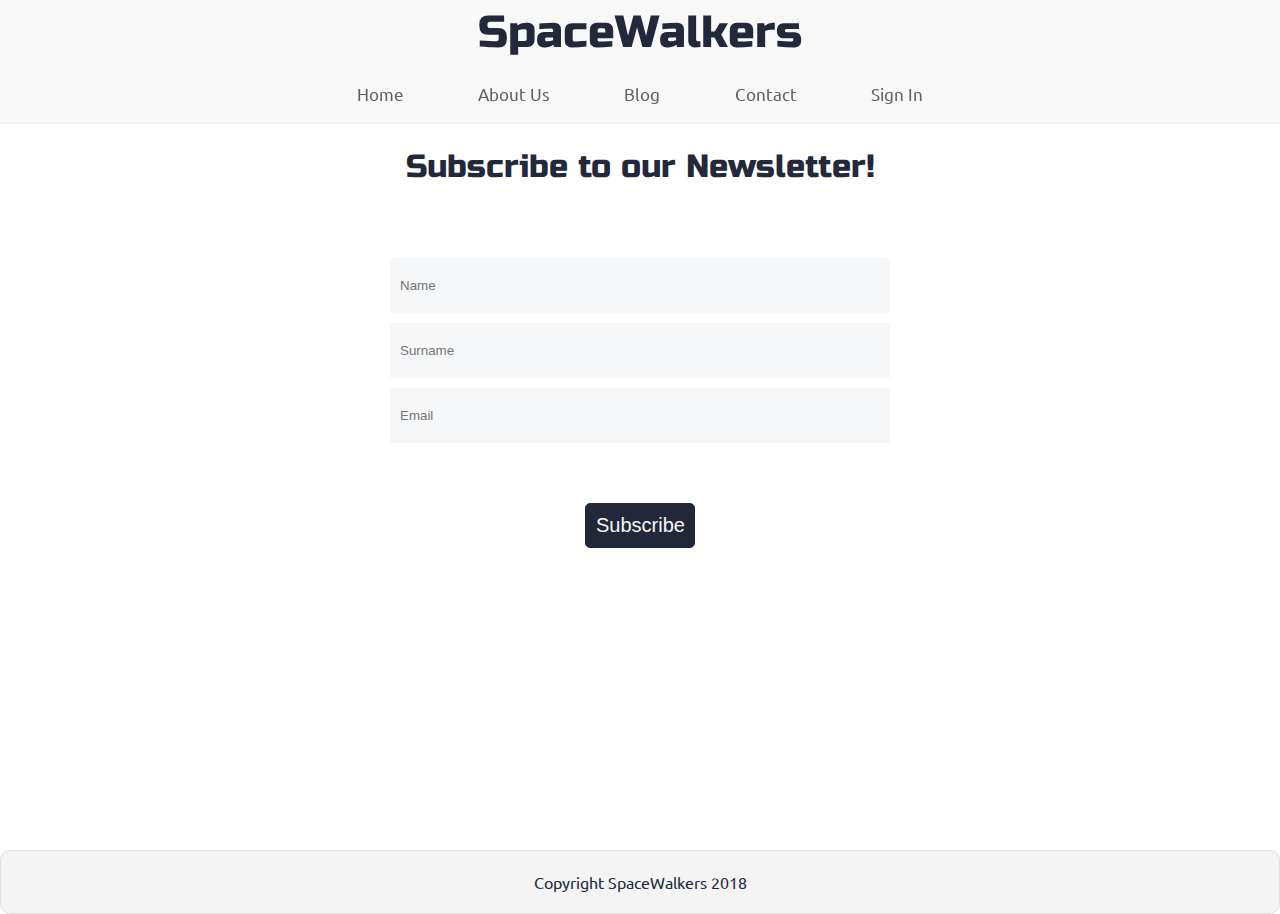
==== signin.html @ cd03e096 "add sign in page and fixed nav with opacity" ====
<!doctype html>

<html lang="en">
<head>
  <meta charset="utf-8">
  <meta name="viewport" content="width=device-width, initial-scale=1">
  <title>SpaceWalkers</title>

  <link href="https://fonts.googleapis.com/css?family=Russo+One|Ubuntu" rel="stylesheet">
  <link href="css/index.css" rel="stylesheet">

  <!--[if lt IE 9]>
    <script src="https://cdnjs.cloudflare.com/ajax/libs/html5shiv/3.7.3/html5shiv.js"></script>
  <![endif]-->
</head>

<body>

 <!-- navigation code here -->
  <nav>
    <h1>SpaceWalkers</h1>
    <div class="nav-links">
      <a href="index.html">Home</a>
      <a href="#">About Us</a>
      <a href="#">Blog</a>
      <a href="#">Contact</a>
      <a href="#">Sign In</a>
    </div>
  </nav>
  <div class="container home">
    <h2>Subscribe to our Newsletter!</h2>
    <form class="form">
        <input type="text" placeholder="Name">
        <input type="email" placeholder="Surname">
        <input type="text" placeholder="Email">
        <button type="submit">Subscribe</button>
    </form>
  </div>



    <footer>
      <p>Copyright SpaceWalkers 2018</p>
    </footer>

  </div>
</body>
</html>
---- css/index.css ----
/* http://meyerweb.com/eric/tools/css/reset/ 
   v2.0 | 20110126
   License: none (public domain)
*/
html,
body,
div,
span,
applet,
object,
iframe,
h1,
h2,
h3,
h4,
h5,
h6,
p,
blockquote,
pre,
a,
abbr,
acronym,
address,
big,
cite,
code,
del,
dfn,
em,
img,
ins,
kbd,
q,
s,
samp,
small,
strike,
strong,
sub,
sup,
tt,
var,
b,
u,
i,
center,
dl,
dt,
dd,
ol,
ul,
li,
fieldset,
form,
label,
legend,
table,
caption,
tbody,
tfoot,
thead,
tr,
th,
td,
article,
aside,
canvas,
details,
embed,
figure,
figcaption,
footer,
header,
hgroup,
menu,
nav,
output,
ruby,
section,
summary,
time,
mark,
audio,
video {
  margin: 0;
  padding: 0;
  border: 0;
  font-size: 100%;
  font: inherit;
  vertical-align: baseline;
}
/* HTML5 display-role reset for older browsers */
article,
aside,
details,
figcaption,
figure,
footer,
header,
hgroup,
menu,
nav,
section {
  display: block;
}
body {
  line-height: 1;
}
ol,
ul {
  list-style: none;
}
blockquote,
q {
  quotes: none;
}
blockquote:before,
blockquote:after,
q:before,
q:after {
  content: '';
  content: none;
}
table {
  border-collapse: collapse;
  border-spacing: 0;
}
* {
  box-sizing: border-box;
}
html {
  font-size: 62.5%;
}
html,
body {
  font-family: 'Ubuntu', sans-serif;
  color: #5E6164;
  height: 100%;
  padding-top: 4.8rem;
}
@media (max-width: 500px) {
  html,
  body {
    padding-top: 3.6rem;
  }
}
h1,
h2,
h3,
h4,
h5 {
  font-family: 'Russo One', sans-serif;
  color: #23293B;
}
h2 {
  font-size: 3.2rem;
}
h3 {
  font-size: 2.8rem;
}
p {
  font-size: 1.6rem;
  line-height: 1.4;
}
.container {
  max-width: 800px;
  width: 100%;
  min-height: 90%;
  margin: 0 auto;
}
@media (max-width: 500px) {
  .container {
    display: flex;
    flex-direction: column;
    justify-content: space-around;
    align-items: center;
  }
}
a {
  text-decoration: none;
  color: inherit;
}
nav {
  width: 100%;
  background: rgba(246, 246, 246, 0.8);
  border-bottom: 2px solid #F1F1F1;
  position: fixed;
  top: 0;
  left: 0;
  z-index: 3;
}
nav h1 {
  font-size: 4.5rem;
  text-align: center;
  padding: 1rem;
}
@media (max-width: 500px) {
  nav h1 {
    font-size: 3.5rem;
    padding: 0.5rem;
  }
}
nav .nav-links {
  margin: 1rem auto;
  display: flex;
  flex-direction: row;
  justify-content: space-around;
  align-items: center;
  width: 50%;
}
@media (max-width: 500px) {
  nav .nav-links {
    width: 100%;
    display: flex;
    flex-direction: row;
    justify-content: center;
    align-items: center;
  }
}
nav .nav-links a {
  font-size: 1.7rem;
  padding: 1rem;
}
@media (max-width: 500px) {
  nav .nav-links a {
    font-size: 1.2rem;
    padding: 0.8rem;
  }
}
nav .nav-links a:hover {
  text-decoration: underline;
}
footer {
  color: #22283B;
  background: #f4f4f4;
  padding: 20px 0;
  border: 1px double #e0e0e0;
  border-radius: 10px;
  display: flex;
  justify-content: center;
  align-items: center;
}
@media (max-width: 500px) {
  footer {
    width: 100%;
  }
}
.home h2 {
  text-align: center;
  padding: 2.5rem;
  margin-top: 3rem;
}
.home .intro h2 {
  padding: 15px;
}
@media (max-width: 500px) {
  .home .intro h2 {
    font-size: 2.5rem;
  }
}
.home .intro p {
  padding: 0 15px;
}
@media (max-width: 500px) {
  .home .intro p {
    font-size: 1.4rem;
  }
}
.home .intro img {
  width: 100%;
}
@media (max-width: 500px) {
  .home .intro img {
    width: 100%;
    height: 9rem;
    border-radius: 5px;
  }
}
.home .space-images {
  display: flex;
  width: 100%;
}
.home .space-images img {
  width: 28%;
  margin: 20px 2.5%;
  border-radius: 20px;
  height: 100%;
}
@media (max-width: 500px) {
  .home .space-images img:not(:first-child) {
    display: none;
  }
}
@media (max-width: 500px) {
  .home .space-images img {
    width: 98%;
  }
}
.home .visit-planets {
  padding: 15px;
}
.home .visit-planets h3 {
  margin-top: 11px;
}
@media (max-width: 500px) {
  .home .visit-planets h3 {
    margin-top: 8px;
    font-size: 2.5rem;
  }
}
.home .visit-planets p {
  margin-top: 13px;
}
@media (max-width: 500px) {
  .home .visit-planets p {
    font-size: 1.4rem;
  }
}
.home .walk {
  margin-top: 60px;
  border-top: 1px solid #dee2e6;
  padding: 50px 60px;
  display: flex;
  justify-content: center;
}
@media (max-width: 500px) {
  .home .walk {
    padding: 0;
    margin-top: 2rem;
    border-top: 1px solid #dee2e6;
    display: flex;
    flex-direction: column-reverse;
    justify-content: space-around;
    align-items: center;
  }
}
.home .walk .walk-text {
  width: 50%;
}
@media (max-width: 500px) {
  .home .walk .walk-text {
    width: 95%;
    margin-top: 1.5rem;
  }
}
.home .walk .walk-text h3 {
  margin-bottom: 10px;
}
.home .walk .walk-text p {
  margin-bottom: 26px;
}
@media (max-width: 500px) {
  .home .walk .walk-text p {
    font-size: 1.4rem;
  }
}
.home .walk .walk-text .btn {
  width: 11rem;
  background-color: #22283A;
  color: #F6F7F8;
  border-radius: 5px;
  text-align: center;
  font-size: 2rem;
  padding: 1rem;
  border: 1px solid #22283A;
  transition: background-color 0.5s;
  cursor: pointer;
}
.home .walk .walk-text .btn:hover {
  width: 11rem;
  background-color: #F6F7F8;
  color: #22283A;
  border-radius: 5px;
  text-align: center;
  border: 1px solid #22283A;
}
@media (max-width: 500px) {
  .home .walk .walk-text .btn {
    width: 95%;
    background-color: #22283A;
    color: #F6F7F8;
    border-radius: 5px;
    text-align: center;
    display: block;
    margin: 1rem auto;
    font-size: 1.7rem;
    padding: 2rem;
  }
}
.home .walk .walk-img {
  width: 46%;
  margin-left: 4%;
}
@media (max-width: 500px) {
  .home .walk .walk-img {
    margin-left: 0;
    margin-top: 1.3rem;
    width: 98%;
  }
}
.home .walk .walk-img img {
  width: 100%;
  height: auto;
  border-radius: 10px;
}
.home form {
  display: flex;
  flex-direction: column;
  justify-content: space-around;
  align-items: center;
  width: 90%;
  margin: 5rem auto;
}
.home form input {
  width: 80%;
  max-width: 50rem;
  margin-bottom: 10px;
  background-color: #F6F7F8;
  border: none;
  padding: 20px 10px;
}
@media (max-width: 500px) {
  .home form input {
    width: 100%;
  }
}
.home form button {
  width: 11rem;
  background-color: #22283A;
  color: #F6F7F8;
  border-radius: 5px;
  text-align: center;
  font-size: 2rem;
  padding: 1rem;
  margin: 5rem auto;
  border: 1px solid #22283A;
  transition: background-color 0.5s;
  cursor: pointer;
}
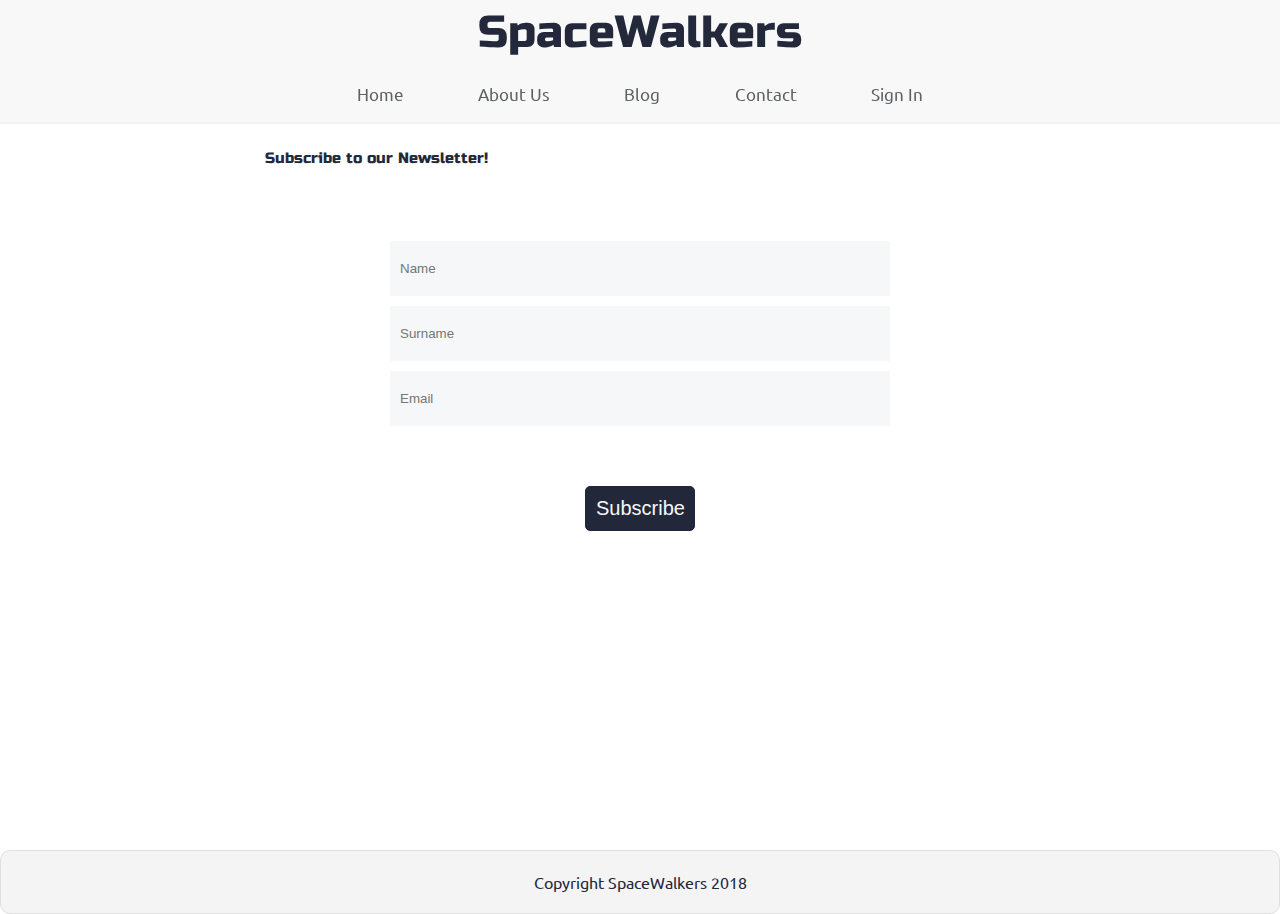
==== commit 88d57d9f: "add a href link to signin page" ====
--- a/signin.html
+++ b/signin.html
@@ -28,7 +28,7 @@
     </div>
   </nav>
   <div class="container home">
-    <h2>Subscribe to our Newsletter!</h2>
+    <h4>Subscribe to our Newsletter!</h4>
     <form class="form">
         <input type="text" placeholder="Name">
         <input type="email" placeholder="Surname">
--- a/css/index.css
+++ b/css/index.css
@@ -181,6 +181,14 @@
   text-decoration: none;
   color: inherit;
 }
+@keyframes type {
+  0% {
+    width: 0;
+  }
+  100% {
+    width: 29ch;
+  }
+}
 nav {
   width: 100%;
   background: rgba(246, 246, 246, 0.8);
@@ -246,10 +254,13 @@
     width: 100%;
   }
 }
-.home h2 {
-  text-align: center;
+.home h4 {
+  font-size: 1.5rem;
   padding: 2.5rem;
   margin-top: 3rem;
+  animation: type 4s steps(28), blink 0.5s infinite;
+  overflow: hidden;
+  white-space: nowrap;
 }
 .home .intro h2 {
   padding: 15px;
